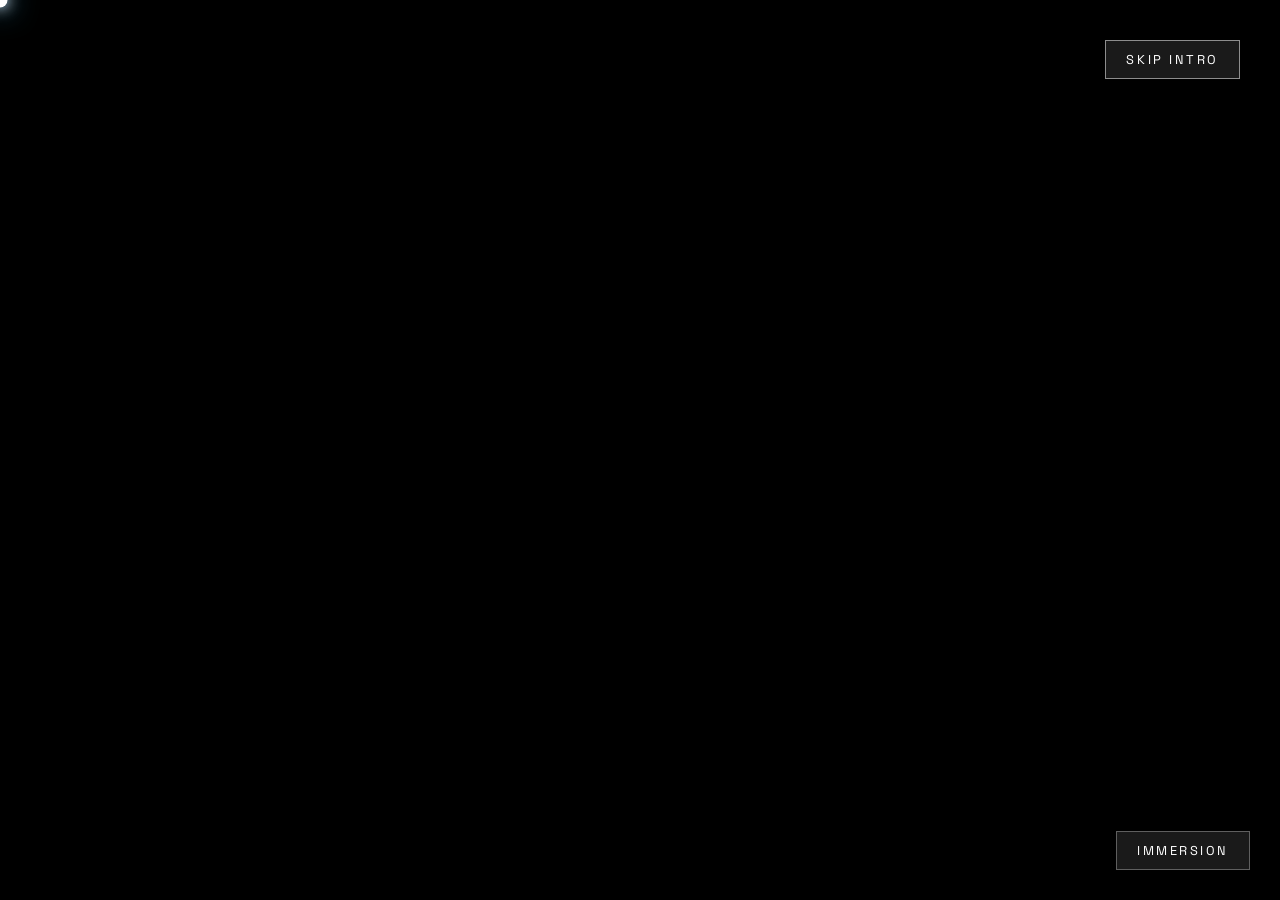
==== docs/index.html @ 8d52700a "Remove audio-reactive visualizer stage before finale" ====
<!DOCTYPE html>
<html lang="en">
<head>
    <meta charset="UTF-8">
    <meta name="viewport" content="width=device-width, initial-scale=1.0">
    <title>VISUAL DISTORTION</title>
    <link rel="stylesheet" href="style.css">
    <link href="https://fonts.googleapis.com/css2?family=Space+Grotesk:wght@300;500;700&display=swap" rel="stylesheet">
</head>
<body>
    <!-- Hidden Audio Player -->
    <audio id="local-audio" src="media/song.mp3" loop preload="auto"></audio>

    <!-- Intro Cinematic Sequence -->
    <div id="intro-cinematic" class="intro-cinematic">
        <video id="intro-vid-1" class="intro-video active" src="media/intro.mp4" playsinline webkit-playsinline muted autoplay preload="auto"></video>
        <video id="why-vid" class="intro-video" src="media/why.mp4" playsinline webkit-playsinline preload="auto"></video>
        <video id="school-vid" class="intro-video" src="media/school.mp4" playsinline webkit-playsinline muted preload="auto"></video>
        <video id="craycray-vid" class="intro-video" src="media/craycray.mp4" playsinline webkit-playsinline muted preload="auto"></video>
        
        <!-- Glitch Reveal Text -->
        <div id="glitch-reveal" class="glitch-reveal">
            <h1 id="glitch-name" class="glitch" data-text="ALICE">ALICE</h1>
        </div>

        <!-- Lies Reveal Text -->
        <div id="lies-reveal" class="glitch-reveal">
            <h1 id="lies-text">we chase misprinted lies</h1>
        </div>

        <!-- Alice Riddle Game Container -->
        <div id="game-container" class="game-container">
            <canvas id="game-canvas"></canvas>
            
            <div id="riddle-ui" class="riddle-ui">
                <div class="riddle-text">
                    <p>"I'm the man in the box,</p>
                    <p>And I'm down in a hole, losing my soul.</p>
                    <p>I'm a little girl alone in my room...</p>
                    <p class="highlight">Who am I?"</p>
                </div>
                <input type="text" id="riddle-input" placeholder="..." autocomplete="off" spellcheck="false">
                <div id="ticking-messages"></div>
            </div>

            <div id="victory-reveal" class="victory-reveal">
                <div id="final-stage-1" class="final-stage active">
                    <h1 class="dramatic-bold">New world unlocked</h1>
                    <h2 class="cinematic-sub">We were never in chain</h2>
                </div>
                
                <div id="final-stage-2" class="final-stage">
                    <h1 class="dramatic-prompt">WHAT NOW?</h1>
                    <div class="final-choices">
                        <button id="btn-replay" class="choice-btn">we play another guessing</button>
                        <button id="btn-stop" class="choice-btn">we stop</button>
                    </div>
                </div>

                <div id="final-stage-dots" class="final-stage">
                    <h1 class="dramatic-bold">...</h1>
                </div>

                <div id="final-stage-3" class="final-stage">
                    <p class="philosophy-text">There is always another path...</p>
                    <p class="philosophy-text highlighted">You choose your own chains.</p>
                </div>

                <div id="final-stage-finale" class="final-stage">
                    <video id="finale-vid" class="finale-video" src="media/finale.mp4" playsinline muted></video>
                </div>

                <div id="final-stage-credits" class="final-stage">
                    <div class="credits-scroll">
                        <h1 class="credits-title">Explanations of the project</h1>
                        
                        <div class="credit-section">
                            <h3>THE BLUE MONOCHROME</h3>
                            <p>The choice of blue is a deliberate descent. It began as the innocent color of Alice's dress—a symbol of curiosity and childhood purity. But here, it has been consumed by the dark. It is now the electric blue of a waxy leaf in a lightless jungle, the cold hue of a stone tunnel, and the monochromatic lens through which we view our own isolation. It represents the damp, silent atmosphere where sunlight struggles to exist, mirroring the internal void we often navigate.</p>
                        </div>

                        <div class="credit-section">
                            <h3>ALICE IN CHAINS (SENTIMENTAL)</h3>
                            <p>This project is deeply rooted in a sentimental bond with the music of Alice in Chains. It is more than just a soundtrack; it is the emotional architecture of the entire experience. Their music accompanied my darkest and most reflective moments, creating a bridge between the surreal world of Wonderland and the gritty reality of human struggle. It's the sound of a carousel that has rusted over but still spins.</p>
                        </div>

                        <div class="credit-section">
                            <h3>THE VOICE OF LAYNE STALEY</h3>
                            <p>The voice of the main singer is perfectly represented here because it is a voice that sounds like it is coming from the very hole we just escaped. It is visceral, raw, and hauntingly beautiful. There is no other voice that could capture the feeling of being "trapped in a box" while simultaneously soaring with such tragic grace. It is the perfect sonic representation of the "man in the box" riddle—a soul that is losing itself but still screaming to be heard.</p>
                        </div>

                        <div class="credit-section">
                            <h3>JUSTIFICATION: THE PATH</h3>
                            <p>Every element was a choice. The "clock is ticking" was the anxiety of time slipping away. The glitching names were the fragments of an identity being rewritten. Ines, Alice... they are all reflections in the same cracked mirror. The "school" video was a memory of a structured past, now replaced by the chaotic freedom of the jungle. Ultimately, this journey justifies itself: you are the architect, and these are your chains.</p>
                        </div>

                        <p class="credits-footer">THANK YOU FOR EXPERIENCING THE PATH.<br>THE END.</p>
                    </div>
                </div>
            </div>
        </div>
        
        <div id="intro-text-seq" class="intro-text-seq">
            <h1 class="dramatic-title">
                <span class="line-1">A cinematic project by Ines Riffi,</span>
                <span class="line-2">ALICE IN CHAINS</span>
                <span class="line-3">to take away your chains press space bar</span>
            </h1>
        </div>
        
    </div>

    <!-- Skip Button -->
    <button id="skip-btn" class="skip-btn">SKIP INTRO</button>

    <!-- Custom Cursor -->
    <div class="cursor"></div>

    <!-- Intro Text Overlay -->
    <div class="intro-overlay">
        <h1 class="glitch" data-text="8 SECONDS">8 SECONDS</h1>
        <p>SCROLL TO EXPERIENCE</p>
    </div>

    <!-- Divert / Unlock Overlay -->
    <div id="divert-overlay" class="divert-overlay">
        <h2 class="glitch" data-text="ACCESS DENIED" style="font-size: 5rem;">ACCESS DENIED</h2>
        <p class="divert-text">WRITE THE CODE TO PROCEED</p>
        <input type="text" id="divert-input" autocomplete="off" spellcheck="false" maxlength="2" autofocus>
    </div>

    <!-- Main Horizontal Scroll Container -->
    <main class="scroll-wrapper">
        <div class="scroll-container">
            
            <!-- Video Panel 1 -->
            <section class="panel">
                <div class="video-wrapper">
                    <video autoplay loop muted playsinline class="art-video">
                        <source src="https://assets.codepen.io/3364143/7btrrd.mp4" type="video/mp4">
                        Your browser does not support the video tag.
                    </video>
                    <div class="noise-overlay"></div>
                </div>
                <h2 class="panel-title">I. CHAOS</h2>
            </section>

            <!-- Video Panel 2 -->
            <section class="panel">
                <div class="video-wrapper">
                    <!-- Placeholder using a public video URL -->
                    <video autoplay loop muted playsinline class="art-video">
                        <source src="https://assets.codepen.io/396624/blue-wave.mp4" type="video/mp4">
                    </video>
                    <div class="noise-overlay"></div>
                </div>
                <h2 class="panel-title">II. FLOW</h2>
            </section>

            <!-- Video Panel 3 -->
            <section class="panel">
                <div class="video-wrapper">
                    <video autoplay loop muted playsinline class="art-video filter-extreme">
                        <source src="https://assets.codepen.io/3364143/7btrrd.mp4" type="video/mp4">
                    </video>
                    <div class="noise-overlay"></div>
                </div>
                <h2 class="panel-title">III. DISTORTION</h2>
            </section>
            
            <!-- Video Panel 4 (User can replace src) -->
            <section class="panel">
                <div class="video-wrapper">
                    <video autoplay loop muted playsinline class="art-video filter-invert">
                        <source src="https://assets.codepen.io/396624/blue-wave.mp4" type="video/mp4">
                    </video>
                    <div class="noise-overlay"></div>
                </div>
                <h2 class="panel-title">IV. VOID</h2>
            </section>

        </div>
    </main>

    <!-- Immersion Button -->
    <button id="immersion-btn" class="immersion-btn">immersion</button>

    <script src="script.js"></script>
</body>
</html>
---- docs/style.css ----
* {
    margin: 0;
    padding: 0;
    box-sizing: border-box;
}

body {
    background-color: #050505;
    color: #f1f1f1;
    font-family: 'Space Grotesk', sans-serif;
    overflow: hidden; /* Prevent default vertical scroll on body */
    cursor: none; /* Hide default cursor */
}

/* Custom Cursor */
/* Custom Cursor with Cinematic Glow */
.cursor {
    width: 15px;
    height: 15px;
    background: #fff;
    border: none;
    border-radius: 50%;
    position: fixed;
    pointer-events: none;
    z-index: 10000;
    transform: translate(-50%, -50%);
    box-shadow: 0 0 15px #fff, 0 0 30px #3bf; /* Cinematic Blue Glow */
    transition: width 0.3s ease, height 0.3s ease, background-color 0.3s ease, box-shadow 0.3s ease;
}

.cursor.hovered {
    width: 40px;
    height: 40px;
    background: rgba(255, 255, 255, 0.2);
    backdrop-filter: blur(2px);
    border: 1px solid #fff;
    box-shadow: 0 0 40px rgba(255, 255, 255, 0.5);
    pointer-events: none !important; /* Extremely important so fake cursor never blocks real clicks! */
}

.cursor-trail {
    width: 8px;
    height: 8px;
    background: rgba(0, 150, 255, 0.4);
    border-radius: 50%;
    position: fixed;
    pointer-events: none;
    z-index: 9999;
    transform: translate(-50%, -50%);
    box-shadow: 0 0 10px rgba(0, 150, 255, 0.8);
}

/* Intro Cinematic Sequence */
.intro-cinematic {
    position: fixed;
    top: 0;
    left: 0;
    width: 100vw;
    height: 100vh;
    background-color: #000;
    z-index: 5000; /* High enough to cover everything, below cursor */
    display: flex;
    justify-content: center;
    align-items: center;
    transition: opacity 2s ease;
}

.intro-cinematic.hidden {
    opacity: 0;
    pointer-events: none;
}

.intro-video {
    position: absolute;
    top: 0;
    left: 0;
    width: 100%;
    height: 100%;
    object-fit: cover;
    opacity: 0;
    transition: opacity 1s ease;
}

.intro-video.active {
    opacity: 1;
}

.intro-text-seq {
    position: absolute;
    display: flex;
    flex-direction: column;
    align-items: center;
    justify-content: center;
    z-index: 5001;
    opacity: 0;
    transition: opacity 3s ease;
    pointer-events: none; /* Initially none, enabled when active */
}

.intro-text-seq.active {
    opacity: 1;
    pointer-events: none; /* We only want the BUTTON to receive clicks */
    z-index: 9999; /* Higher than videos, just below cursor */
}

.dramatic-title {
    display: flex;
    flex-direction: column;
    align-items: center;
    color: #fff;
    text-align: center;
    line-height: 1;
    margin: auto;
    pointer-events: none; /* Make sure title text itself never catches clicks instead of button */
}

.dramatic-title span {
    display: block;
    opacity: 0;
    transform: translateY(20px) scale(0.95);
    filter: blur(10px);
    transition: opacity 2s ease, transform 2.5s cubic-bezier(0.25, 1, 0.5, 1), filter 2s ease;
}

.intro-text-seq.active .dramatic-title .line-1 {
    opacity: 0.8;
    transform: translateY(0) scale(1);
    filter: blur(0);
    transition-delay: 0.5s;
}

.intro-text-seq.active .dramatic-title .line-2 {
    opacity: 1;
    transform: translateY(0) scale(1);
    filter: blur(0);
    transition-delay: 1.5s;
}

.intro-text-seq.active .dramatic-title .line-3 {
    opacity: 0.8;
    transform: translateY(0) scale(1);
    filter: blur(0);
    transition-delay: 3s;
}

.dramatic-title .line-1 {
    font-size: 1.5rem;
    font-weight: 300;
    letter-spacing: 0.2em;
    text-transform: uppercase;
    margin-bottom: 1rem;
    font-style: italic;
}

.dramatic-title .line-2 {
    font-size: 7vw; /* Massive, screen responsive */
    font-weight: 700;
    letter-spacing: -0.02em;
    margin: 1rem 0;
    text-transform: uppercase;
    line-height: 0.9;
    /* adding dynamic glitch/glow */
    text-shadow: 0 0 20px rgba(255,255,255,0.2), 2px 2px 0px red, -2px -2px 0px blue;
}

.dramatic-title .line-3 {
    font-size: 1.8rem;
    font-weight: 300;
    letter-spacing: 0.1em;
    margin-top: 1rem;
}



/* Intro Overlay (8 SECONDS) */
.intro-overlay {
    position: fixed;
    top: 0;
    left: 0;
    width: 100vw;
    height: 100vh;
    display: flex;
    flex-direction: column;
    justify-content: center;
    align-items: center;
    z-index: 50;
    pointer-events: none;
    background-image: url('media/blue_jungle.png');
    background-size: cover;
    background-position: center;
    /* mix-blend-mode: difference; Removed to show the image normally */
}

.intro-overlay p {
    font-size: 0.8rem;
    letter-spacing: 0.5em;
    opacity: 0.6;
    margin-top: 1rem;
    animation: fadePulse 2s infinite alternate ease-in-out;
}

/* Glitch Text Effect */
.glitch {
    font-size: 8rem;
    font-weight: 700;
    position: relative;
    letter-spacing: -0.05em;
}

.glitch::before,
.glitch::after {
    content: attr(data-text);
    position: absolute;
    top: 0;
    left: 0;
    width: 100%;
    height: 100%;
}

.glitch::before {
    left: 2px;
    text-shadow: -2px 0 red;
    clip: rect(44px, 450px, 56px, 0);
    animation: glitch-anim 5s infinite linear alternate-reverse;
}

.glitch::after {
    left: -2px;
    text-shadow: -2px 0 blue;
    clip: rect(44px, 450px, 56px, 0);
    animation: glitch-anim2 5s infinite linear alternate-reverse;
}

@keyframes glitch-anim {
    0% { clip: rect(42px, 9999px, 44px, 0); }
    5% { clip: rect(12px, 9999px, 59px, 0); }
    10% { clip: rect(48px, 9999px, 98px, 0); }
    15% { clip: rect(42px, 9999px, 73px, 0); }
    20% { clip: rect(63px, 9999px, 27px, 0); }
}

@keyframes glitch-anim2 {
    0% { clip: rect(65px, 9999px, 100px, 0); }
    5% { clip: rect(52px, 9999px, 74px, 0); }
    10% { clip: rect(79px, 9999px, 85px, 0); }
    15% { clip: rect(75px, 9999px, 5px, 0); }
    20% { clip: rect(67px, 9999px, 61px, 0); }
}

@keyframes fadePulse {
    from { opacity: 0.3; }
    to { opacity: 0.8; }
}

/* Divert Overlay */
.divert-overlay {
    position: fixed;
    top: 0;
    left: 0;
    width: 100vw;
    height: 100vh;
    background-color: #050505;
    z-index: 1000;
    display: flex;
    flex-direction: column;
    justify-content: center;
    align-items: center;
    opacity: 0;
    pointer-events: none;
    transition: opacity 0.5s ease;
}

.divert-overlay.active {
    opacity: 1;
    pointer-events: auto;
    cursor: auto; /* Show cursor when typing */
}

.divert-text {
    font-size: 1.5rem;
    letter-spacing: 0.3em;
    margin: 2rem 0;
    color: red;
    animation: fadePulse 0.5s infinite alternate;
}

#divert-input {
    background: transparent;
    border: none;
    border-bottom: 2px solid #fff;
    color: #fff;
    font-size: 4rem;
    text-align: center;
    width: 100px; /* Only 2 chars */
    font-family: 'Space Grotesk', sans-serif;
    outline: none;
    text-transform: uppercase;
}
#divert-input:focus {
    border-bottom-color: red;
}

/* Horizontal Scroll wrapper */
.scroll-wrapper {
    height: 100vh;
    width: 100vw;
    overflow-x: scroll; /* We'll hide scrollbar but keep scrollability */
    overflow-y: hidden;
    scrollbar-width: none; /* Firefox */
}

.scroll-wrapper::-webkit-scrollbar {
    display: none; /* Chrome/Safari */
}

/* Glitch Reveal after Why Video */
.glitch-reveal {
    position: absolute;
    top: 0;
    left: 0;
    width: 100%;
    height: 100%;
    display: flex;
    justify-content: center;
    align-items: center;
    z-index: 5005;
    opacity: 0;
    pointer-events: none;
    transition: opacity 1s ease;
    background: #000;
}

.glitch-reveal.active {
    opacity: 1;
}

.glitch-reveal h1 {
    font-size: 8vw;
    font-weight: 900;
    letter-spacing: -0.05em;
    color: #fff;
    text-transform: uppercase;
    text-align: center;
    max-width: 90%;
}

/* Alice Game Styling */
.game-container {
    position: absolute;
    top: 0;
    left: 0;
    width: 100%;
    height: 100%;
    z-index: 6000;
    opacity: 0;
    pointer-events: none;
    transition: opacity 2s ease;
    background: radial-gradient(circle at center, #0a1128 0%, #000 100%);
    overflow: hidden;
    cursor: none;
}

.game-container.active {
    opacity: 1;
    pointer-events: auto;
}

#game-canvas {
    width: 100%;
    height: 100%;
    filter: blur(2px) contrast(150%);
}

.riddle-ui {
    position: absolute;
    top: 0;
    left: 0;
    width: 100%;
    height: 100%;
    display: flex;
    flex-direction: column;
    justify-content: center;
    align-items: center;
    z-index: 6010;
    pointer-events: none;
}

.game-container.active .riddle-ui {
    pointer-events: auto;
}

.riddle-text {
    text-align: center;
    font-family: 'Space Grotesk', sans-serif;
    color: #fff;
    font-size: 1.5vw;
    line-height: 1.8;
    margin-bottom: 3rem;
    text-transform: uppercase;
    letter-spacing: 0.15em;
    mix-blend-mode: difference;
    animation: riddleFloat 4s infinite alternate ease-in-out;
}

.riddle-text p {
    opacity: 0.8;
}

.riddle-text .highlight {
    font-size: 3vw;
    font-weight: 700;
    margin-top: 1rem;
    color: #3bf;
    opacity: 1;
    text-shadow: 0 0 20px rgba(0, 150, 255, 0.5);
}

#riddle-input {
    background: transparent;
    border: none;
    border-bottom: 2px solid rgba(255, 255, 255, 0.3);
    color: #fff;
    font-size: 4vw;
    font-family: 'Space Grotesk', sans-serif;
    text-align: center;
    outline: none;
    text-transform: uppercase;
    width: 60%;
    transition: border-color 0.3s ease, box-shadow 0.3s ease;
}

#riddle-input:focus {
    border-bottom-color: #3bf;
    box-shadow: 0 10px 20px -10px rgba(0, 150, 255, 0.5);
}

.ticking-msg {
    position: absolute;
    color: #0096ff;
    font-family: 'Space Grotesk', sans-serif;
    font-size: 0.8rem;
    text-transform: uppercase;
    letter-spacing: 0.3em;
    pointer-events: none;
    z-index: 6020;
    animation: msgGlitch 0.2s infinite alternate;
}

@keyframes riddleFloat {
    from { transform: translateY(0); }
    to { transform: translateY(-20px); }
}

@keyframes msgGlitch {
    0% { transform: translate(0); opacity: 0.8; }
    100% { transform: translate(2px, -2px); opacity: 1; }
}

.victory-reveal {
    position: absolute;
    top: 0;
    left: 0;
    width: 100%;
    height: 100%;
    display: flex;
    justify-content: center;
    align-items: center;
    z-index: 6050;
    opacity: 0;
    pointer-events: none;
    background: #000;
    transition: opacity 1s ease; /* Faster appearance */
}

.victory-reveal.active {
    opacity: 1;
    pointer-events: auto;
}

.final-stage {
    position: absolute;
    display: flex;
    flex-direction: column;
    align-items: center;
    justify-content: center;
    width: 100%;
    text-align: center;
    opacity: 0;
    visibility: hidden;
    transition: opacity 0.8s ease, visibility 0.8s; /* Faster stage switching */
}

.final-stage.active {
    opacity: 1;
    visibility: visible;
}

.dramatic-bold {
    font-size: 8vw;
    font-weight: 900;
    text-transform: uppercase;
    color: #fff;
    letter-spacing: -0.02em;
    line-height: 0.9;
    margin-bottom: 2rem;
}

.cinematic-sub {
    font-size: 1.5vw;
    font-weight: 300;
    letter-spacing: 0.4em;
    color: rgba(255, 255, 255, 0.6);
    text-transform: uppercase;
}

.dramatic-prompt {
    font-size: 4vw;
    font-weight: 700;
    letter-spacing: 0.2em;
    color: #fff;
    margin-bottom: 4rem;
}

.final-choices {
    display: flex;
    gap: 40px;
}

.choice-btn {
    background: transparent;
    border: 1px solid rgba(255, 255, 255, 0.3);
    color: #fff;
    padding: 15px 40px;
    font-family: 'Space Grotesk', sans-serif;
    font-size: 1rem;
    text-transform: lowercase;
    font-style: italic;
    cursor: pointer;
    transition: all 0.5s ease;
}

.choice-btn:hover {
    background: #fff;
    color: #000;
    border-color: #fff;
    transform: scale(1.05);
}

.philosophy-text {
    font-size: 2vw;
    font-weight: 300;
    letter-spacing: 0.2em;
    color: rgba(255, 255, 255, 0.8);
    margin: 10px 0;
}

.philosophy-text.highlighted {
    font-size: 3vw;
    font-weight: 700;
    color: #fff;
    margin-top: 20px;
}

/* Skip Button */
.skip-btn {
    position: fixed;
    top: 40px;
    right: 40px;
    z-index: 9000;
    background: rgba(255, 255, 255, 0.1);
    border: 1px solid rgba(255, 255, 255, 0.5);
    color: #fff;
    padding: 10px 20px;
    font-family: 'Space Grotesk', sans-serif;
    font-size: 0.8rem;
    text-transform: uppercase;
    letter-spacing: 0.2em;
    cursor: pointer;
    backdrop-filter: blur(5px);
    transition: all 0.3s ease;
}

.skip-btn:hover {
    background: #fff;
    color: #000;
    border-color: #fff;
}

.finale-video {
    width: 100vw;
    height: 100vh;
    object-fit: cover;
    background: #000;
}

.final-stage#final-stage-credits {
    justify-content: flex-start; /* For scrolling from bottom */
    overflow-y: hidden;
    height: 100vh;
}

.credits-scroll {
    position: relative;
    width: 100%;
    max-width: 800px;
    padding: 100px 20px;
    color: #fff;
    text-align: center;
    font-family: 'Space Grotesk', sans-serif;
    will-change: transform;
}

.final-stage.active .credits-scroll {
    animation: creditsMove 200s linear forwards; /* Much slower roll */
}

.credits-title {
    font-size: 5vw;
    font-weight: 900;
    letter-spacing: 0.5em;
    margin-bottom: 200px;
    text-shadow: 0 0 30px rgba(255,255,255,0.3);
}

.credit-section {
    margin-bottom: 120px;
}

.credit-section h3 {
    font-size: 1.8rem;
    letter-spacing: 0.4em;
    margin-bottom: 30px;
    color: #3bf;
    text-shadow: 0 0 10px rgba(0, 150, 255, 0.5);
}

.credit-section p {
    font-size: 1.2rem;
    line-height: 2;
    color: rgba(255, 255, 255, 0.8);
    max-width: 650px;
    margin: 0 auto;
    font-weight: 300;
}

.credits-footer {
    font-size: 1rem;
    letter-spacing: 0.6em;
    margin-top: 200px;
    padding-bottom: 200px;
    opacity: 0.6;
}

@keyframes creditsMove {
    0% { transform: translateY(100vh); }
    100% { transform: translateY(-3000px); } /* Adjust based on text length */
}

/* Immersion Button */
.immersion-btn {
    position: fixed;
    bottom: 30px;
    right: 30px;
    z-index: 99999;
    background: rgba(255, 255, 255, 0.1);
    border: 1px solid rgba(255, 255, 255, 0.3);
    color: #fff;
    padding: 10px 20px;
    font-family: 'Space Grotesk', sans-serif;
    font-size: 0.8rem;
    text-transform: uppercase;
    letter-spacing: 0.2em;
    cursor: pointer;
    backdrop-filter: blur(5px);
    transition: all 0.3s ease;
}

.immersion-btn:hover {
    background: #fff;
    color: #000;
}

.immersion-btn.hidden {
    opacity: 0;
    pointer-events: none;
}

.scroll-container {
    display: flex;
    height: 100vh;
    width: max-content; /* expands based on content */
}

/* Panels */
.panel {
    position: relative;
    width: 100vw;
    height: 100vh;
    display: flex;
    justify-content: center;
    align-items: center;
    flex-shrink: 0;
}

.panel-title {
    position: absolute;
    bottom: 50px;
    left: 50px;
    font-size: 4rem;
    z-index: 10;
    mix-blend-mode: difference;
    text-transform: uppercase;
}

/* Video Containers */
.video-wrapper {
    position: relative;
    width: 80vw;
    height: 70vh;
    overflow: hidden;
    transition: transform 0.5s cubic-bezier(0.25, 1, 0.5, 1);
}

.panel:hover .video-wrapper {
    transform: scale(1.05); /* "Crazy" minimal interactiveness */
}

.art-video {
    width: 100%;
    height: 100%;
    object-fit: cover;
    filter: grayscale(100%) contrast(150%);
    transition: filter 0.5s ease;
}

/* Specific Video Filters for variety */
.filter-extreme {
    filter: sepia(100%) hue-rotate(90deg) saturate(300%);
}

.filter-invert {
    filter: invert(100%) contrast(150%);
}

.panel:hover .art-video {
    filter: grayscale(0%) contrast(120%) saturate(150%);
}

.panel:hover .filter-extreme,
.panel:hover .filter-invert {
    filter: none; /* Normal video state on hover */
}

/* Static Noise Overlay */
.noise-overlay {
    position: absolute;
    top: 0;
    left: 0;
    width: 100%;
    height: 100%;
    background-image: url('data:image/svg+xml;utf8,%3Csvg viewBox="0 0 200 200" xmlns="http://www.w3.org/2000/svg"%3E%3Cfilter id="noiseFilter"%3E%3CfeTurbulence type="fractalNoise" baseFrequency="0.65" numOctaves="3" stitchTiles="stitch"/%3E%3C/filter%3E%3Crect width="100%25" height="100%25" filter="url(%23noiseFilter)"/%3E%3C/svg%3E');
    opacity: 0.15;
    pointer-events: none;
    z-index: 5;
    mix-blend-mode: overlay;
}
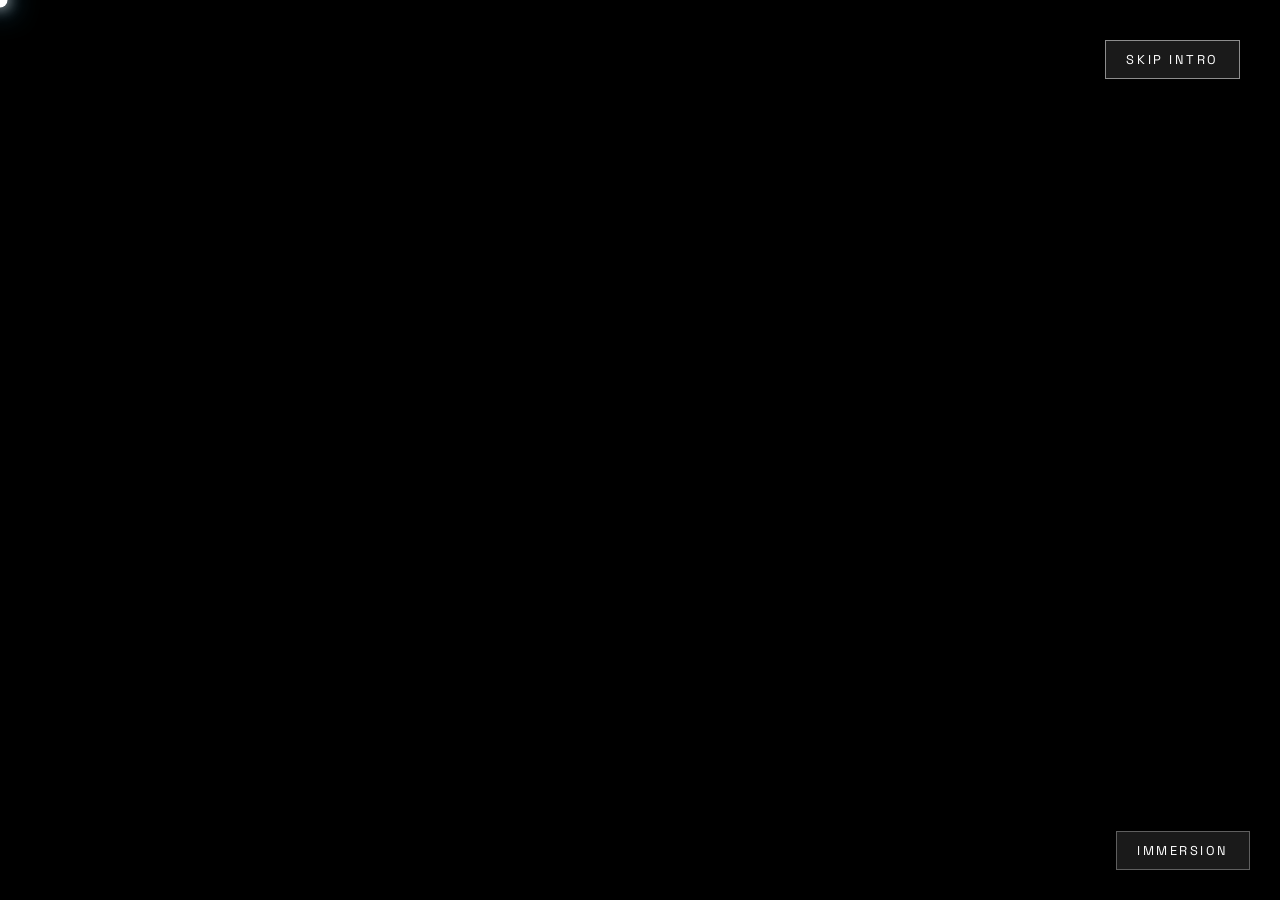
==== commit 09ba59f0: "Add loading overlay + safePlay diagnostics to help debug video playback" ====
--- a/docs/index.html
+++ b/docs/index.html
@@ -66,6 +66,13 @@
                     <p class="philosophy-text highlighted">You choose your own chains.</p>
                 </div>
 
+                <div id="final-stage-wave" class="final-stage">
+                    <canvas id="audio-wave-canvas"></canvas>
+                    <div class="wave-overlay">
+                        <p class="philosophy-text" style="margin-top: 1rem;">Tune in to the frequency.</p>
+                    </div>
+                </div>
+
                 <div id="final-stage-finale" class="final-stage">
                     <video id="finale-vid" class="finale-video" src="media/finale.mp4" playsinline muted></video>
                 </div>
@@ -113,6 +120,14 @@
     <!-- Skip Button -->
     <button id="skip-btn" class="skip-btn">SKIP INTRO</button>
 
+    <!-- Loading / debug overlay -->
+    <div id="loading-overlay" class="loading-overlay" hidden>
+        <div class="loading-box">
+            <div class="loading-spinner"></div>
+            <p id="loading-text">Loading...</p>
+        </div>
+    </div>
+
     <!-- Custom Cursor -->
     <div class="cursor"></div>
 
--- a/docs/style.css
+++ b/docs/style.css
@@ -479,11 +479,14 @@
 
 .final-stage {
     position: absolute;
+    top: 0;
+    left: 0;
+    width: 100%;
+    height: 100%;
     display: flex;
     flex-direction: column;
     align-items: center;
     justify-content: center;
-    width: 100%;
     text-align: center;
     opacity: 0;
     visibility: hidden;
@@ -493,6 +496,66 @@
 .final-stage.active {
     opacity: 1;
     visibility: visible;
+}
+
+#audio-wave-canvas {
+    position: absolute;
+    top: 0;
+    left: 0;
+    width: 100%;
+    height: 100%;
+    pointer-events: none;
+    mix-blend-mode: screen;
+}
+
+.wave-overlay {
+    position: absolute;
+    top: 50%;
+    left: 50%;
+    transform: translate(-50%, -50%);
+    text-align: center;
+    z-index: 1;
+    color: rgba(255, 255, 255, 0.9);
+    text-shadow: 0 0 15px rgba(0,0,0,0.7);
+}
+
+.loading-overlay {
+    position: absolute;
+    inset: 0;
+    background: rgba(0, 0, 0, 0.75);
+    display: flex;
+    align-items: center;
+    justify-content: center;
+    z-index: 99999;
+    pointer-events: none;
+}
+
+.loading-overlay[hidden] {
+    display: none;
+}
+
+.loading-box {
+    display: flex;
+    align-items: center;
+    gap: 1rem;
+    padding: 1.2rem 1.6rem;
+    border-radius: 16px;
+    background: rgba(0, 0, 0, 0.7);
+    backdrop-filter: blur(6px);
+    border: 1px solid rgba(255, 255, 255, 0.2);
+}
+
+.loading-spinner {
+    width: 20px;
+    height: 20px;
+    border: 3px solid rgba(255, 255, 255, 0.25);
+    border-top-color: rgba(0, 255, 255, 0.85);
+    border-radius: 50%;
+    animation: spin 1s linear infinite;
+}
+
+@keyframes spin {
+    to { transform: rotate(360deg); }
 }
 
 .dramatic-bold {
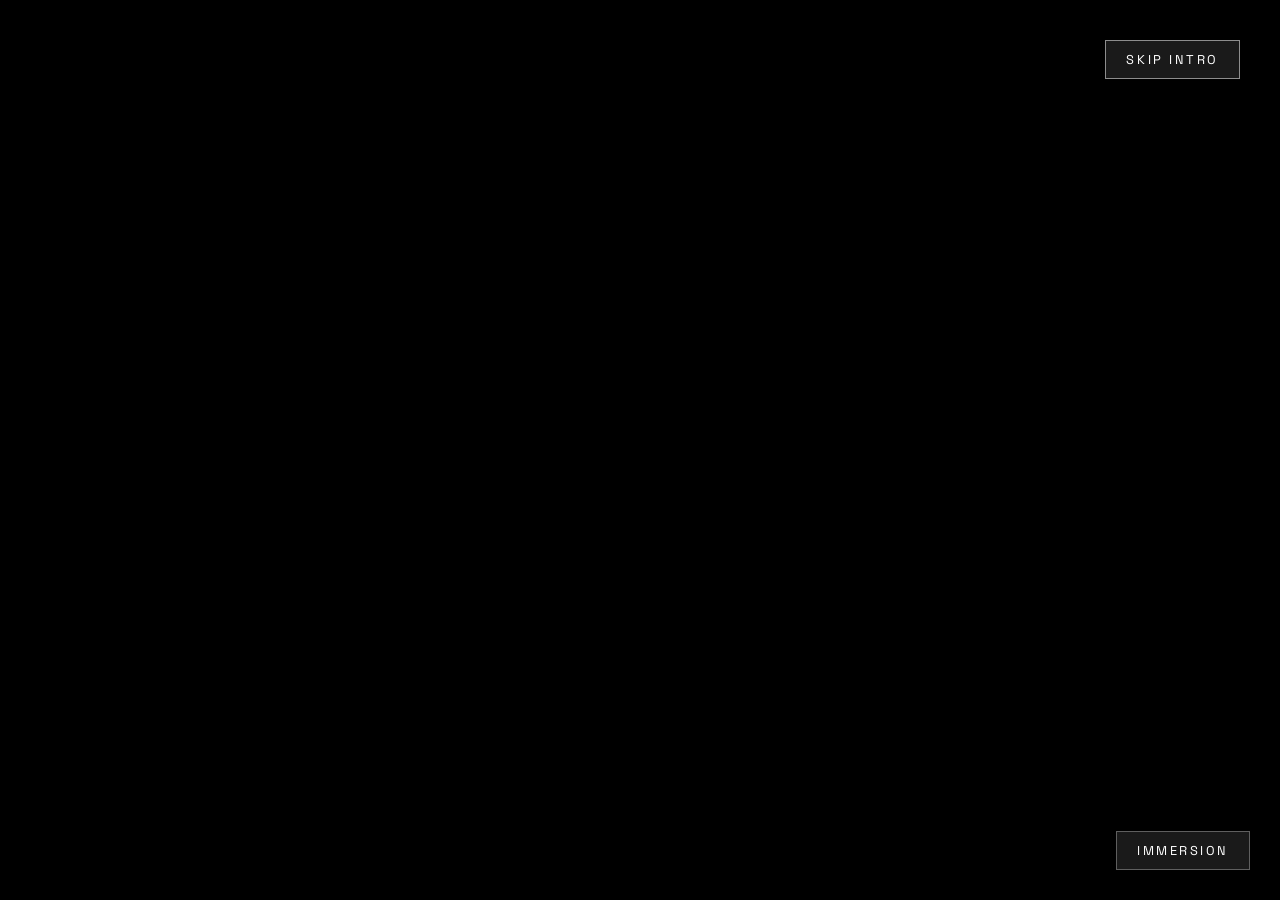
==== commit 7c9b1a97: "perf: optimize site - lazy-load videos, replace external videos with CSS, remove custom cursor" ====
--- a/docs/index.html
+++ b/docs/index.html
@@ -9,14 +9,15 @@
 </head>
 <body>
     <!-- Hidden Audio Player -->
-    <audio id="local-audio" src="media/song.mp3" loop preload="auto"></audio>
+    <audio id="local-audio" src="media/song.mp3" loop preload="none"></audio>
 
     <!-- Intro Cinematic Sequence -->
     <div id="intro-cinematic" class="intro-cinematic">
         <video id="intro-vid-1" class="intro-video active" src="media/intro.mp4" playsinline webkit-playsinline muted autoplay preload="auto"></video>
-        <video id="why-vid" class="intro-video" src="media/why.mp4" playsinline webkit-playsinline preload="auto"></video>
-        <video id="school-vid" class="intro-video" src="media/school.mp4" playsinline webkit-playsinline muted preload="auto"></video>
-        <video id="craycray-vid" class="intro-video" src="media/craycray.mp4" playsinline webkit-playsinline muted preload="auto"></video>
+        <!-- These videos are loaded on-demand by JS, not preloaded -->
+        <video id="why-vid" class="intro-video" playsinline webkit-playsinline preload="none"></video>
+        <video id="school-vid" class="intro-video" playsinline webkit-playsinline muted preload="none"></video>
+        <video id="craycray-vid" class="intro-video" playsinline webkit-playsinline muted preload="none"></video>
         
         <!-- Glitch Reveal Text -->
         <div id="glitch-reveal" class="glitch-reveal">
@@ -74,7 +75,7 @@
                 </div>
 
                 <div id="final-stage-finale" class="final-stage">
-                    <video id="finale-vid" class="finale-video" src="media/finale.mp4" playsinline muted></video>
+                    <video id="finale-vid" class="finale-video" playsinline muted preload="none"></video>
                 </div>
 
                 <div id="final-stage-credits" class="final-stage">
@@ -128,9 +129,6 @@
         </div>
     </div>
 
-    <!-- Custom Cursor -->
-    <div class="cursor"></div>
-
     <!-- Intro Text Overlay -->
     <div class="intro-overlay">
         <h1 class="glitch" data-text="8 SECONDS">8 SECONDS</h1>
@@ -148,13 +146,9 @@
     <main class="scroll-wrapper">
         <div class="scroll-container">
             
-            <!-- Video Panel 1 -->
+            <!-- Video Panel 1 - CSS gradient instead of external video -->
             <section class="panel">
-                <div class="video-wrapper">
-                    <video autoplay loop muted playsinline class="art-video">
-                        <source src="https://assets.codepen.io/3364143/7btrrd.mp4" type="video/mp4">
-                        Your browser does not support the video tag.
-                    </video>
+                <div class="video-wrapper panel-bg-chaos">
                     <div class="noise-overlay"></div>
                 </div>
                 <h2 class="panel-title">I. CHAOS</h2>
@@ -162,11 +156,7 @@
 
             <!-- Video Panel 2 -->
             <section class="panel">
-                <div class="video-wrapper">
-                    <!-- Placeholder using a public video URL -->
-                    <video autoplay loop muted playsinline class="art-video">
-                        <source src="https://assets.codepen.io/396624/blue-wave.mp4" type="video/mp4">
-                    </video>
+                <div class="video-wrapper panel-bg-flow">
                     <div class="noise-overlay"></div>
                 </div>
                 <h2 class="panel-title">II. FLOW</h2>
@@ -174,21 +164,15 @@
 
             <!-- Video Panel 3 -->
             <section class="panel">
-                <div class="video-wrapper">
-                    <video autoplay loop muted playsinline class="art-video filter-extreme">
-                        <source src="https://assets.codepen.io/3364143/7btrrd.mp4" type="video/mp4">
-                    </video>
+                <div class="video-wrapper panel-bg-distortion">
                     <div class="noise-overlay"></div>
                 </div>
                 <h2 class="panel-title">III. DISTORTION</h2>
             </section>
             
-            <!-- Video Panel 4 (User can replace src) -->
+            <!-- Video Panel 4 -->
             <section class="panel">
-                <div class="video-wrapper">
-                    <video autoplay loop muted playsinline class="art-video filter-invert">
-                        <source src="https://assets.codepen.io/396624/blue-wave.mp4" type="video/mp4">
-                    </video>
+                <div class="video-wrapper panel-bg-void">
                     <div class="noise-overlay"></div>
                 </div>
                 <h2 class="panel-title">IV. VOID</h2>
--- a/docs/style.css
+++ b/docs/style.css
@@ -8,46 +8,7 @@
     background-color: #050505;
     color: #f1f1f1;
     font-family: 'Space Grotesk', sans-serif;
-    overflow: hidden; /* Prevent default vertical scroll on body */
-    cursor: none; /* Hide default cursor */
-}
-
-/* Custom Cursor */
-/* Custom Cursor with Cinematic Glow */
-.cursor {
-    width: 15px;
-    height: 15px;
-    background: #fff;
-    border: none;
-    border-radius: 50%;
-    position: fixed;
-    pointer-events: none;
-    z-index: 10000;
-    transform: translate(-50%, -50%);
-    box-shadow: 0 0 15px #fff, 0 0 30px #3bf; /* Cinematic Blue Glow */
-    transition: width 0.3s ease, height 0.3s ease, background-color 0.3s ease, box-shadow 0.3s ease;
-}
-
-.cursor.hovered {
-    width: 40px;
-    height: 40px;
-    background: rgba(255, 255, 255, 0.2);
-    backdrop-filter: blur(2px);
-    border: 1px solid #fff;
-    box-shadow: 0 0 40px rgba(255, 255, 255, 0.5);
-    pointer-events: none !important; /* Extremely important so fake cursor never blocks real clicks! */
-}
-
-.cursor-trail {
-    width: 8px;
-    height: 8px;
-    background: rgba(0, 150, 255, 0.4);
-    border-radius: 50%;
-    position: fixed;
-    pointer-events: none;
-    z-index: 9999;
-    transform: translate(-50%, -50%);
-    box-shadow: 0 0 10px rgba(0, 150, 255, 0.8);
+    overflow: hidden;
 }
 
 /* Intro Cinematic Sequence */
@@ -58,7 +19,7 @@
     width: 100vw;
     height: 100vh;
     background-color: #000;
-    z-index: 5000; /* High enough to cover everything, below cursor */
+    z-index: 5000;
     display: flex;
     justify-content: center;
     align-items: center;
@@ -94,13 +55,13 @@
     z-index: 5001;
     opacity: 0;
     transition: opacity 3s ease;
-    pointer-events: none; /* Initially none, enabled when active */
+    pointer-events: none;
 }
 
 .intro-text-seq.active {
     opacity: 1;
-    pointer-events: none; /* We only want the BUTTON to receive clicks */
-    z-index: 9999; /* Higher than videos, just below cursor */
+    pointer-events: none;
+    z-index: 9999;
 }
 
 .dramatic-title {
@@ -111,7 +72,7 @@
     text-align: center;
     line-height: 1;
     margin: auto;
-    pointer-events: none; /* Make sure title text itself never catches clicks instead of button */
+    pointer-events: none;
 }
 
 .dramatic-title span {
@@ -153,13 +114,12 @@
 }
 
 .dramatic-title .line-2 {
-    font-size: 7vw; /* Massive, screen responsive */
+    font-size: 7vw;
     font-weight: 700;
     letter-spacing: -0.02em;
     margin: 1rem 0;
     text-transform: uppercase;
     line-height: 0.9;
-    /* adding dynamic glitch/glow */
     text-shadow: 0 0 20px rgba(255,255,255,0.2), 2px 2px 0px red, -2px -2px 0px blue;
 }
 
@@ -170,8 +130,6 @@
     margin-top: 1rem;
 }
 
-
-
 /* Intro Overlay (8 SECONDS) */
 .intro-overlay {
     position: fixed;
@@ -185,10 +143,7 @@
     align-items: center;
     z-index: 50;
     pointer-events: none;
-    background-image: url('media/blue_jungle.png');
-    background-size: cover;
-    background-position: center;
-    /* mix-blend-mode: difference; Removed to show the image normally */
+    background: radial-gradient(ellipse at center, #0a1a3a 0%, #050505 70%);
 }
 
 .intro-overlay p {
@@ -273,7 +228,6 @@
 .divert-overlay.active {
     opacity: 1;
     pointer-events: auto;
-    cursor: auto; /* Show cursor when typing */
 }
 
 .divert-text {
@@ -291,7 +245,7 @@
     color: #fff;
     font-size: 4rem;
     text-align: center;
-    width: 100px; /* Only 2 chars */
+    width: 100px;
     font-family: 'Space Grotesk', sans-serif;
     outline: none;
     text-transform: uppercase;
@@ -304,13 +258,13 @@
 .scroll-wrapper {
     height: 100vh;
     width: 100vw;
-    overflow-x: scroll; /* We'll hide scrollbar but keep scrollability */
+    overflow-x: scroll;
     overflow-y: hidden;
-    scrollbar-width: none; /* Firefox */
+    scrollbar-width: none;
 }
 
 .scroll-wrapper::-webkit-scrollbar {
-    display: none; /* Chrome/Safari */
+    display: none;
 }
 
 /* Glitch Reveal after Why Video */
@@ -357,7 +311,6 @@
     transition: opacity 2s ease;
     background: radial-gradient(circle at center, #0a1128 0%, #000 100%);
     overflow: hidden;
-    cursor: none;
 }
 
 .game-container.active {
@@ -368,7 +321,6 @@
 #game-canvas {
     width: 100%;
     height: 100%;
-    filter: blur(2px) contrast(150%);
 }
 
 .riddle-ui {
@@ -398,7 +350,6 @@
     margin-bottom: 3rem;
     text-transform: uppercase;
     letter-spacing: 0.15em;
-    mix-blend-mode: difference;
     animation: riddleFloat 4s infinite alternate ease-in-out;
 }
 
@@ -469,7 +420,7 @@
     opacity: 0;
     pointer-events: none;
     background: #000;
-    transition: opacity 1s ease; /* Faster appearance */
+    transition: opacity 1s ease;
 }
 
 .victory-reveal.active {
@@ -490,7 +441,7 @@
     text-align: center;
     opacity: 0;
     visibility: hidden;
-    transition: opacity 0.8s ease, visibility 0.8s; /* Faster stage switching */
+    transition: opacity 0.8s ease, visibility 0.8s;
 }
 
 .final-stage.active {
@@ -505,7 +456,6 @@
     width: 100%;
     height: 100%;
     pointer-events: none;
-    mix-blend-mode: screen;
 }
 
 .wave-overlay {
@@ -541,7 +491,6 @@
     padding: 1.2rem 1.6rem;
     border-radius: 16px;
     background: rgba(0, 0, 0, 0.7);
-    backdrop-filter: blur(6px);
     border: 1px solid rgba(255, 255, 255, 0.2);
 }
 
@@ -639,7 +588,6 @@
     text-transform: uppercase;
     letter-spacing: 0.2em;
     cursor: pointer;
-    backdrop-filter: blur(5px);
     transition: all 0.3s ease;
 }
 
@@ -657,7 +605,7 @@
 }
 
 .final-stage#final-stage-credits {
-    justify-content: flex-start; /* For scrolling from bottom */
+    justify-content: flex-start;
     overflow-y: hidden;
     height: 100vh;
 }
@@ -674,7 +622,7 @@
 }
 
 .final-stage.active .credits-scroll {
-    animation: creditsMove 200s linear forwards; /* Much slower roll */
+    animation: creditsMove 200s linear forwards;
 }
 
 .credits-title {
@@ -716,7 +664,7 @@
 
 @keyframes creditsMove {
     0% { transform: translateY(100vh); }
-    100% { transform: translateY(-3000px); } /* Adjust based on text length */
+    100% { transform: translateY(-3000px); }
 }
 
 /* Immersion Button */
@@ -734,7 +682,6 @@
     text-transform: uppercase;
     letter-spacing: 0.2em;
     cursor: pointer;
-    backdrop-filter: blur(5px);
     transition: all 0.3s ease;
 }
 
@@ -751,7 +698,7 @@
 .scroll-container {
     display: flex;
     height: 100vh;
-    width: max-content; /* expands based on content */
+    width: max-content;
 }
 
 /* Panels */
@@ -785,45 +732,74 @@
 }
 
 .panel:hover .video-wrapper {
-    transform: scale(1.05); /* "Crazy" minimal interactiveness */
-}
-
-.art-video {
-    width: 100%;
-    height: 100%;
-    object-fit: cover;
-    filter: grayscale(100%) contrast(150%);
-    transition: filter 0.5s ease;
-}
-
-/* Specific Video Filters for variety */
-.filter-extreme {
-    filter: sepia(100%) hue-rotate(90deg) saturate(300%);
-}
-
-.filter-invert {
-    filter: invert(100%) contrast(150%);
-}
-
-.panel:hover .art-video {
-    filter: grayscale(0%) contrast(120%) saturate(150%);
-}
-
-.panel:hover .filter-extreme,
-.panel:hover .filter-invert {
-    filter: none; /* Normal video state on hover */
-}
-
-/* Static Noise Overlay */
+    transform: scale(1.05);
+}
+
+/* CSS Animated Panel Backgrounds (replacing heavy external videos) */
+.panel-bg-chaos {
+    background: linear-gradient(135deg, #0a0a0a 0%, #1a0a2e 25%, #0a1a3a 50%, #1a0a2e 75%, #0a0a0a 100%);
+    background-size: 400% 400%;
+    animation: chaosShift 8s ease infinite;
+}
+
+.panel-bg-flow {
+    background: linear-gradient(180deg, #000814 0%, #001d3d 30%, #003566 60%, #001d3d 100%);
+    background-size: 100% 300%;
+    animation: flowShift 6s ease-in-out infinite alternate;
+}
+
+.panel-bg-distortion {
+    background: linear-gradient(45deg, #0d0d0d 0%, #1a0a3a 20%, #3a0a3a 50%, #0a2a3a 80%, #0d0d0d 100%);
+    background-size: 400% 400%;
+    animation: distortionShift 10s ease infinite;
+    filter: contrast(150%);
+}
+
+.panel-bg-void {
+    background: radial-gradient(ellipse at center, #0a0a1a 0%, #000 50%, #050510 100%);
+    background-size: 200% 200%;
+    animation: voidPulse 4s ease-in-out infinite alternate;
+}
+
+@keyframes chaosShift {
+    0% { background-position: 0% 50%; }
+    50% { background-position: 100% 50%; }
+    100% { background-position: 0% 50%; }
+}
+
+@keyframes flowShift {
+    0% { background-position: 0% 0%; }
+    100% { background-position: 0% 100%; }
+}
+
+@keyframes distortionShift {
+    0% { background-position: 0% 0%; }
+    25% { background-position: 100% 0%; }
+    50% { background-position: 100% 100%; }
+    75% { background-position: 0% 100%; }
+    100% { background-position: 0% 0%; }
+}
+
+@keyframes voidPulse {
+    0% { background-size: 200% 200%; }
+    100% { background-size: 150% 150%; }
+}
+
+/* Static Noise Overlay - simplified, no SVG filter */
 .noise-overlay {
     position: absolute;
     top: 0;
     left: 0;
     width: 100%;
     height: 100%;
-    background-image: url('data:image/svg+xml;utf8,%3Csvg viewBox="0 0 200 200" xmlns="http://www.w3.org/2000/svg"%3E%3Cfilter id="noiseFilter"%3E%3CfeTurbulence type="fractalNoise" baseFrequency="0.65" numOctaves="3" stitchTiles="stitch"/%3E%3C/filter%3E%3Crect width="100%25" height="100%25" filter="url(%23noiseFilter)"/%3E%3C/svg%3E');
-    opacity: 0.15;
+    opacity: 0.08;
     pointer-events: none;
     z-index: 5;
-    mix-blend-mode: overlay;
-}
+    background: repeating-linear-gradient(
+        0deg,
+        transparent,
+        transparent 2px,
+        rgba(255,255,255,0.03) 2px,
+        rgba(255,255,255,0.03) 4px
+    );
+}
